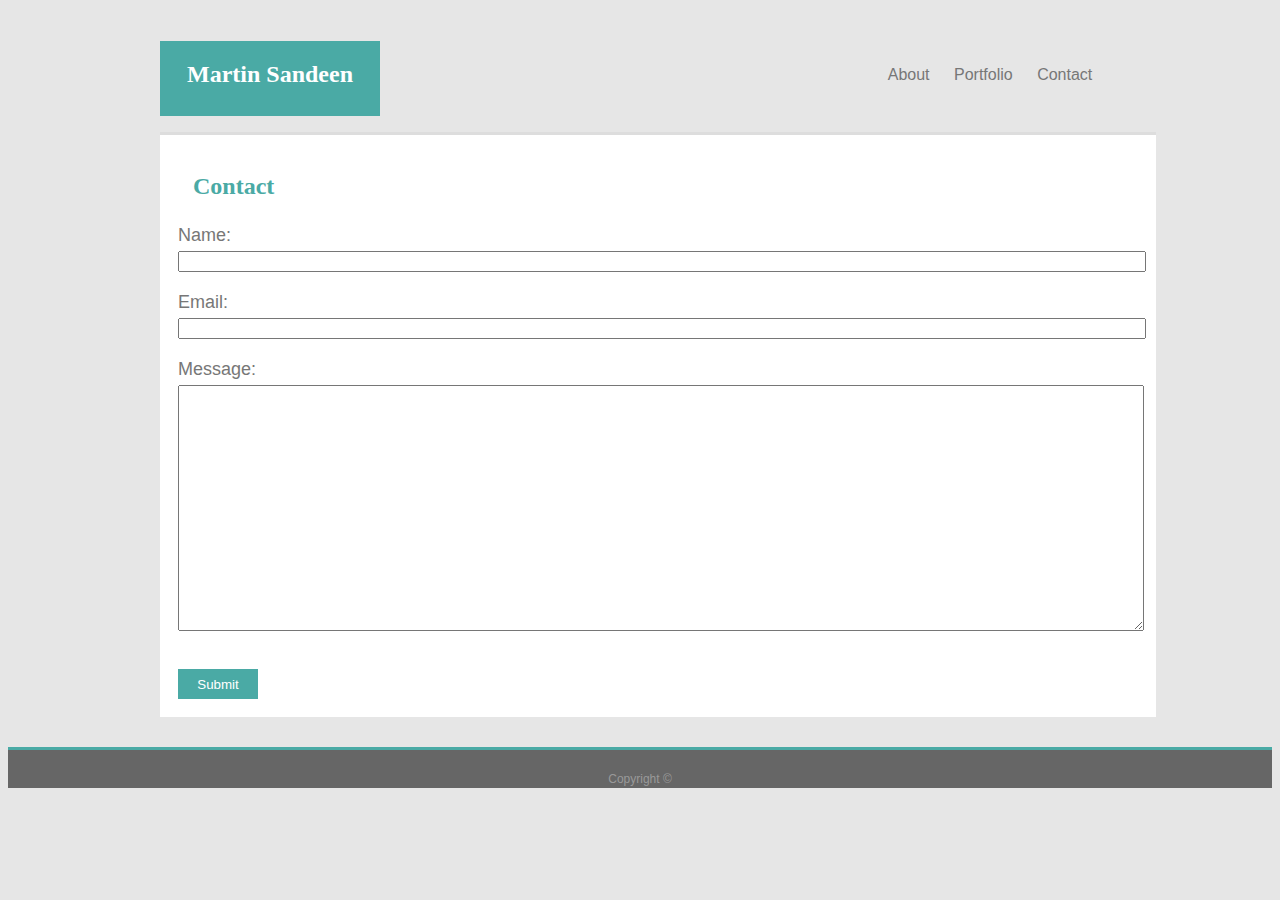
==== contact.html @ a381761a "contact html update" ====
<!DOCTYPE HTML>
<HTML>
<head>
        <link rel="stylesheet" href="assets/css/style.css">
        <title>Contact</title>
        
</head>
    
 <body>

    <header>
        
       
        <div class="wrapper">
            <h1>
                 Martin Sandeen
            </h1>
                <nav>
                    <ul>
                        <li><a id=about href="index.html">About</a></li>
                        <li><a id=portfolio href="portfolio.html">Portfolio</a></li>
                        <li><a id=contact href="contact.html">Contact</a></li>
                    </ul>
                </nav>    
         </div>            
                </header>
       
        <div class="wrapper">
            <section id="contactsection">
                <h2>Contact</h2>
              
                <br>
                <br>
                <br>
                <br>

                <form>
                    <label for="name">Name:</label>
                    <input type="text" name="name" id="nameform">
               
                    <label for="email">Email:</label>
                    <input type="email" name="email" id="emailform">
                
                    <label for="message">Message:</label>
                    <textarea name="message" id="messageform"></textarea>
                    <br>
                    <button id="submitbutton" type="submit">Submit</button>
                </form>


                
            </section>
         
        </div>

       

    </body>

<footer id=aboutfoot><br>Copyright ©</footer>

</HTML>
---- assets/css/style.css ----
body{
    background-color:#e6e6e6;
    overflow:auto;
    font-family: Arial, 'Helvetica Neue', Helvetica, sans-serif;
    color:#777777;
}

h1, h2, h3 {
    float: left;
    width:200px;
    font-family: Georgia, 'Times New Roman', Times, serif;
    font-weight: bold;
}

header{
    width:960px;
    margin: auto;
    background-color:white;
    margin-bottom: 25px;
}

h1 {
    background-color:#4aaaa5;
    font-size: 24px;
    color:white;
    display: inline-block;
    height: 55px;
    width:220px;
    text-align: center;
    padding-top: 20px;
    font-weight: bold;
}

nav {
    width: 300px;
    float: right;
    margin-top: 25px;
    text-align: center;
    
}

li {
    display: inline;
}

a {
color:#777777;
text-decoration: none;
font-size:16;
}

.wrapper{
    width:960px;
    margin:0 auto;
}

#about{
    padding-right:20px;
}

#portfolio{
    padding-right: 20px;
}


h2{
    clear: both;
    color:#4aaaa5;
    background-color:white;
    font-family: Georgia, 'Times New Roman', Times, serif;
    margin-left: 15px;
}


#mainsection{
    border-top-style: solid;
    border-top-color: #dddddd;
    color: #777777;
    background-color: #ffffff;
    float: left;
    font-family: Arial, 'Helvetica Neue', Helvetica, sans-serif;
    clear:both;
    padding:22px;
    background-color: white;
    margin-bottom: 30px;
}

#martguitar{
    width: 184px;
    padding-right: 15px;
    float: left;
}

#parapic{
    border-top-style: solid;
    border-top-color: #dddddd;
    color: #777777;
    background-color: #ffffff;
    margin-left: 15px;
    float: left;
    font-family: Arial, 'Helvetica Neue', Helvetica, sans-serif;
    
}

footer{
    
    border-top-style: solid;
    border-top-width: 3px;
    border-top-color:#4aaaa5;
    clear: both;
    background-color:#666666;
    width: 100%;
    Height: 30px;
    font-size:12px;
    text-align: center;
    padding-top: 8px;
    color:#999999;
    margin-top:30px;
}

label{
    display:block;
    font-size:18px;
}

input, textarea  {
    width: 100%;
    display:block;
    margin: 5px 0 20px 0;
    border: 2px solid #cccccc:
    padding: 10px;
}

textarea {
    height: 240px;
}

#contactsection{
    width: 100%;
    border-top-style: solid;
    border-top-color: #dddddd;
    color: #777777;
    background-color: #ffffff;
    float: left;
    font-family: Arial, 'Helvetica Neue', Helvetica, sans-serif;
    clear:both;
    padding:18px;
    background-color: white;
    margin-bottom: 30px;
}

#submitbutton{
    background-color:#4aaaa5;
    border: none;
    color: white;
    height: 30px;
    width: 80px;
}
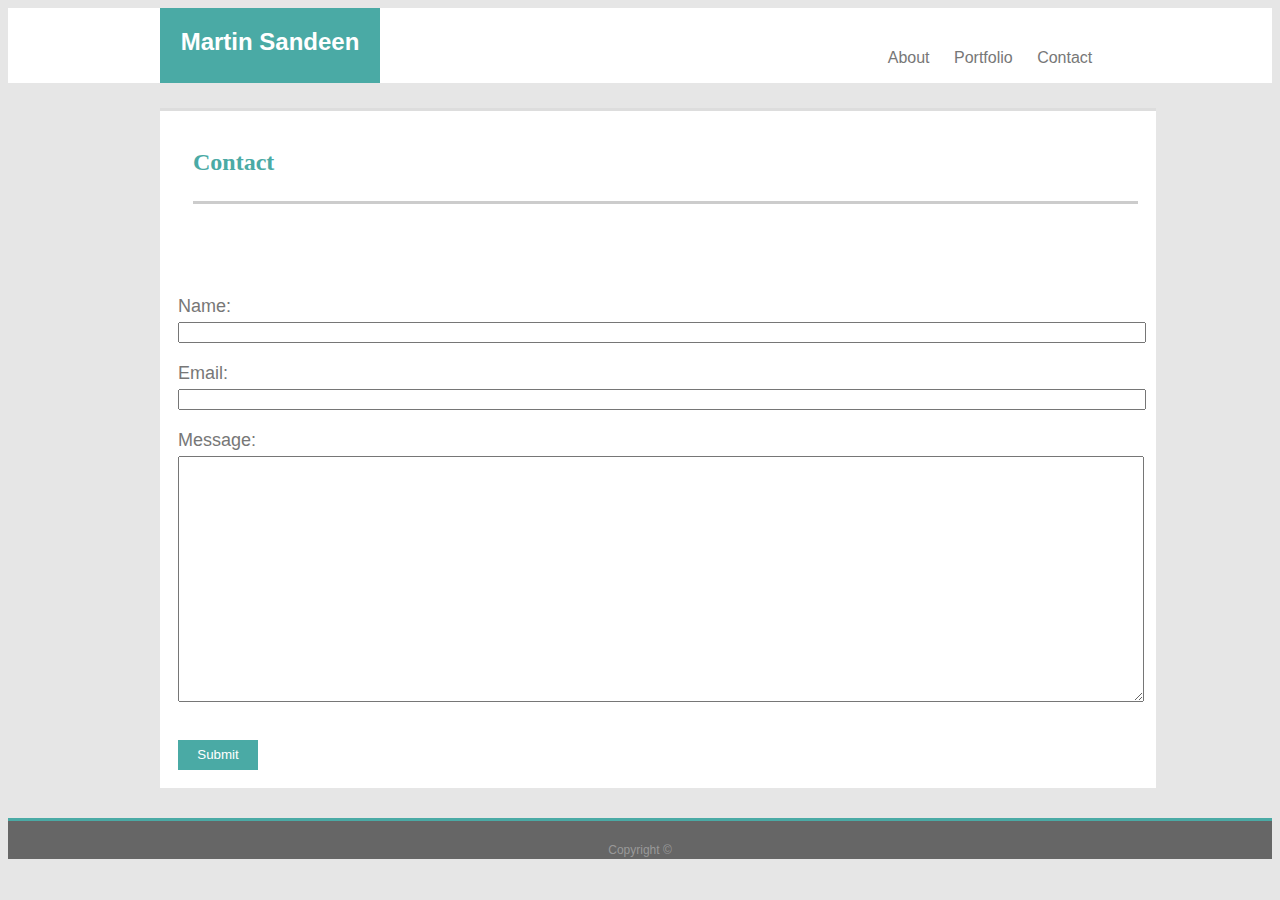
==== commit 75039cfc: "All finished!" ====
--- a/contact.html
+++ b/contact.html
@@ -3,14 +3,11 @@
 <head>
         <link rel="stylesheet" href="assets/css/style.css">
         <title>Contact</title>
-        
 </head>
     
  <body>
 
     <header>
-        
-       
         <div class="wrapper">
             <h1>
                  Martin Sandeen
@@ -35,16 +32,29 @@
                 <br>
 
                 <form>
-                    <label for="name">Name:</label>
+                    <label 
+                        for="name">Name:
+                    </label>
+                    
                     <input type="text" name="name" id="nameform">
                
-                    <label for="email">Email:</label>
+                    <label 
+                        for="email">Email:
+                    </label>
+                    
                     <input type="email" name="email" id="emailform">
                 
-                    <label for="message">Message:</label>
+                    <label 
+                        for="message">Message:
+                    </label>
+                    
                     <textarea name="message" id="messageform"></textarea>
+                    
                     <br>
-                    <button id="submitbutton" type="submit">Submit</button>
+                    
+                    <button 
+                        id="submitbutton" type="submit">Submit
+                    </button>
                 </form>
 
 
--- a/assets/css/style.css
+++ b/assets/css/style.css
@@ -6,18 +6,18 @@
     color:#777777;
 }
 
-h1, h2, h3 {
-    float: left;
-    width:200px;
-    font-family: Georgia, 'Times New Roman', Times, serif;
-    font-weight: bold;
-}
-
 header{
-    width:960px;
     margin: auto;
     background-color:white;
     margin-bottom: 25px;
+}
+
+h1, h2, {
+    float: left;
+    font-family: Georgia, 'Times New Roman', Times, serif;
+    font-weight: bold;
+
+    
 }
 
 h1 {
@@ -28,41 +28,9 @@
     height: 55px;
     width:220px;
     text-align: center;
+    margin: 0;
     padding-top: 20px;
-    font-weight: bold;
-}
-
-nav {
-    width: 300px;
-    float: right;
-    margin-top: 25px;
-    text-align: center;
-    
-}
-
-li {
-    display: inline;
-}
-
-a {
-color:#777777;
-text-decoration: none;
-font-size:16;
-}
-
-.wrapper{
-    width:960px;
-    margin:0 auto;
-}
-
-#about{
-    padding-right:20px;
-}
-
-#portfolio{
-    padding-right: 20px;
-}
-
+}
 
 h2{
     clear: both;
@@ -70,12 +38,72 @@
     background-color:white;
     font-family: Georgia, 'Times New Roman', Times, serif;
     margin-left: 15px;
-}
+    border-bottom-color: #cccccc;
+    border-style: solid;
+    border-top:none;
+    border-left:none;
+    border-right:none;
+    padding-bottom:25px;
+}
+
+
+img{
+    width: 220px;
+}
+
+
+
+h4{
+    background-color:#4aaaa5;
+    font-size: 20px;
+    color:white;
+    text-align: center;
+    font-weight: normal;
+    height: 38px;
+    padding-top: 14px;
+    z-index: 1;
+    margin: 0;
+    position: relative;
+    top: -67px;
+    width: 220px;
+
+}
+
+nav {
+    width: 300px;
+    float: right;
+    margin-top: 25px;
+    text-align: center;
+    
+}
+
+li {
+    display: inline;
+}
+
+a {
+color:#777777;
+text-decoration: none;
+font-size:16;
+}
+
+.wrapper{
+    width:960px;
+    margin:0 auto;
+}
+
+#about{
+    padding-right:20px;
+}
+
+#portfolio{
+    padding-right: 20px;
+}
+
+
 
 
 #mainsection{
-    border-top-style: solid;
-    border-top-color: #dddddd;
     color: #777777;
     background-color: #ffffff;
     float: left;
@@ -84,6 +112,7 @@
     padding:22px;
     background-color: white;
     margin-bottom: 30px;
+    width: 960px;
 }
 
 #martguitar{
@@ -156,4 +185,33 @@
     color: white;
     height: 30px;
     width: 80px;
+}
+
+
+.portfolioitem{
+    position: relative;
+    margin-bottom: 20px;
+    width: 26%;
+}
+
+#port1{
+    float:left;
+}
+
+#port2{
+    float:right;
+    margin-right:45%;
+}
+
+#port3{
+    float:left;
+}
+
+#port4{
+    float:right;
+    margin-right:45%;
+}
+
+#port5{
+    float:left;
 }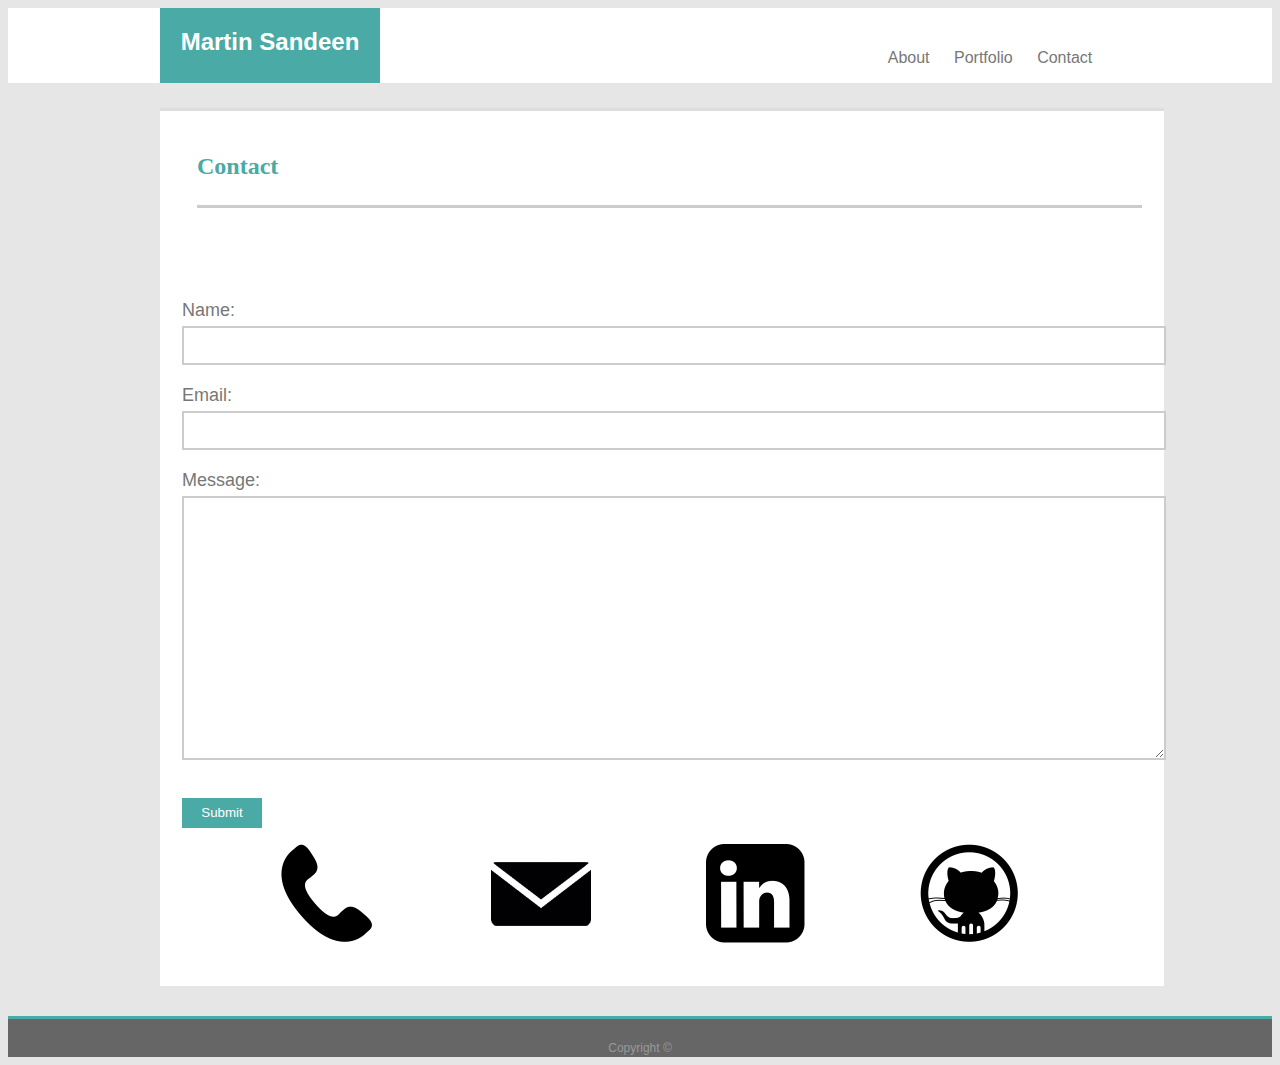
==== commit be11c423: "media query fixed, links updated" ====
--- a/contact.html
+++ b/contact.html
@@ -1,8 +1,9 @@
 <!DOCTYPE HTML>
-<HTML>
+<HTML lang="en-us">
 <head>
         <link rel="stylesheet" href="assets/css/style.css">
         <title>Contact</title>
+        <meta charset="utf-8"/>
 </head>
     
  <body>
@@ -56,17 +57,24 @@
                         id="submitbutton" type="submit">Submit
                     </button>
                 </form>
-
-
-                
+                <div id="contactLinks">
+                <ul>
+                    <li class="nav-item"><a class="nav-link" href="tel:+1-267-664-5834"><img id=icon src="assets/images/phone.png" alt="267-664-5834"></a></li>
+                    <li class="nav-item"><a class="nav-link" href="mailto:martinsandeen@gmail.com"><img id=icon src="assets/images/email.jpg" alt="martinsandeen@gmail.com"></a></li>
+                    <li class="nav-item"><a class="nav-link" href="https://www.linkedin.com/in/martin-sandeen"><img id=icon src="assets/images/linkedin.png" alt="https://www.linkedin.com/in/martin-sandeen"></a></li>
+                    <li class="nav-item"><a class="nav-link" href="https://github.com/Ignatzz"><img id=icon src="assets/images/github.png" alt="https://github.com/Ignatzz"></a></li>
+                     </ul>
+                    </div>
             </section>
          
         </div>
 
-       
+        <footer>
+                <br>
+                Copyright ©
+            </footer>
 
     </body>
 
-<footer id=aboutfoot><br>Copyright ©</footer>
 
 </HTML>--- a/assets/css/style.css
+++ b/assets/css/style.css
@@ -53,18 +53,17 @@
 
 
 
-h4{
+h4, h5{
     background-color:#4aaaa5;
     font-size: 20px;
     color:white;
     text-align: center;
     font-weight: normal;
-    height: 38px;
-    padding-top: 14px;
+    padding-top: 6px;
     z-index: 1;
     margin: 0;
     position: relative;
-    top: -67px;
+    top: -60px;
     width: 220px;
 
 }
@@ -87,6 +86,10 @@
 font-size:16;
 }
 
+p {
+    margin-right: 20px;
+}
+
 .wrapper{
     width:960px;
     margin:0 auto;
@@ -99,7 +102,6 @@
 #portfolio{
     padding-right: 20px;
 }
-
 
 
 
@@ -157,7 +159,7 @@
     width: 100%;
     display:block;
     margin: 5px 0 20px 0;
-    border: 2px solid #cccccc:
+    border: 2px solid #cccccc;
     padding: 10px;
 }
 
@@ -174,7 +176,7 @@
     float: left;
     font-family: Arial, 'Helvetica Neue', Helvetica, sans-serif;
     clear:both;
-    padding:18px;
+    padding:22px;
     background-color: white;
     margin-bottom: 30px;
 }
@@ -214,4 +216,148 @@
 
 #port5{
     float:left;
-}+}
+#icon{
+    width: 100px;
+    margin-right: 55px;
+    margin-left: 55px;
+}
+
+@media screen and (max-width: 980px) {
+	
+  h1 {
+      margin-left: 40px;
+  }
+
+  nav {
+    margin-right: 300px;
+  }
+
+  #mainsection {
+    margin-left: 40px;
+    max-width: 550px;
+  }
+
+  #contactsection {
+      margin-left:40px;
+      max-width:550px;
+  }
+
+  #port2 {
+      margin-left: 100px;
+      float: right;
+      margin-right:80px;
+  }
+
+  #port4 {
+    margin-left: 100px;
+    float: right;
+    margin-right:80px;
+}
+#icon{
+    width: 100px;
+    margin-right: 10px;
+    margin-left: 10px;
+}
+}
+
+
+@media screen and (max-width: 768px) {
+
+    .wrapper {
+        width: 100%;
+        margin:0;
+        padding:0;
+    }
+
+    h1 {
+    margin-left: 20px;
+  }
+  nav {
+    margin-right: 0px;
+    text-align: center;
+    width: 100%;
+    clear: both;
+  }
+
+
+  #mainsection {
+    clear: both;
+    max-width: 647px;
+    margin-left: 20px;
+  }
+
+  #contactsection {
+      max-width: 647px;
+      margin-left: 20px;
+  }
+
+  #icon{
+    width: 90px;
+    margin-right: 23px;
+    margin-left: 23px;
+}
+
+@media screen and (max-width: 640px) {
+
+    h1 {
+        clear: both;
+        width:100%;
+        margin: 0px;
+     
+    }    
+
+    nav {
+        width: 100%;
+        background-color: white;
+        margin: 0px;
+        margin-bottom: 20px;
+        clear: both;
+    }
+
+    #mainsection {
+        max-width: 540px;
+        margin-left:10px;
+        margin-right:10px;
+    }
+
+    #contactsection {
+        max-width: 540px;
+        margin-left:10px;
+        margin-right:10px;
+    }
+    
+    #martguitar {
+        width: 100%;
+        margin-bottom: 20px; 
+    }
+
+    img {
+        width: 540px;
+    }
+
+    h4 {
+        width: 540px;
+    }
+
+    .portfolioitem {
+        clear: both;
+        margin: 0;
+    }
+    
+    #port2 {
+        float: left;
+        clear: both;
+        margin: 0;
+    }
+
+    #port4 {
+        float: left;
+        margin: 0;
+    }
+
+    #icon{
+        width: 75px;
+        margin-right: 10px;
+        margin-left: 10px;
+    }